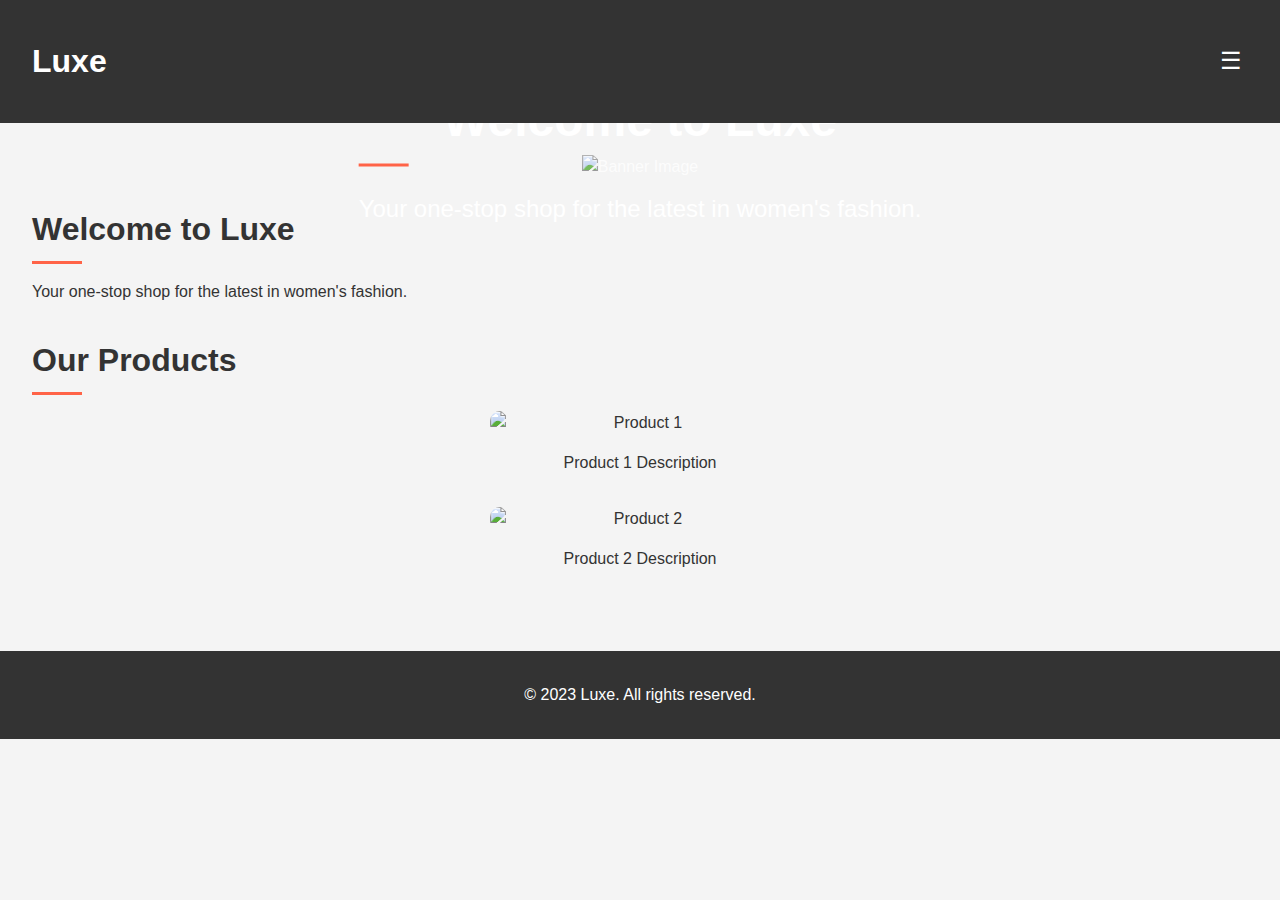
==== index.html @ 134d2005 "Luxe started" ====
<!DOCTYPE html>
<html lang="en">
<head>
    <meta charset="UTF-8">
    <meta name="viewport" content="width=device-width, initial-scale=1.0">
    <title>Luxe - Fashion for Women</title>
    <link rel="stylesheet" href="styles.css">
    <link rel="stylesheet" href="https://cdnjs.cloudflare.com/ajax/libs/animate.css/4.1.1/animate.min.css"/>
    <link rel="stylesheet" href="https://fonts.googleapis.com/css2?family=Netflix+Sans:wght@400;700&display=swap">
    <style>
        body {
            font-family: 'Netflix Sans', sans-serif;
            margin: 0;
            padding: 0;
            background-color: #f4f4f4;
            color: #333;
        }
        header {
            background-color: #333;
            color: white;
            padding: 1rem 2rem;
            display: flex;
            justify-content: space-between;
            align-items: center;
        }
        .nav-toggle {
            background: none;
            border: none;
            cursor: pointer;
            font-size: 24px;
            color: white;
        }
        .nav-toggle .hamburger, .nav-toggle .cross {
            display: inline-block;
        }
        .nav-toggle .cross {
            display: none;
        }
        .nav-menu {
            position: fixed;
            top: 0;
            left: 0;
            width: 100%;
            height: 0;
            background-color: rgba(0, 0, 0, 0.9);
            color: white;
            overflow: hidden;
            transition: height 0.5s ease;
            display: flex;
            flex-direction: column;
            justify-content: center;
            align-items: center;
        }
        .nav-menu.nav-menu_visible {
            height: 60vh; /* Cover 60% of the screen height */
        }
        .nav-menu.nav-menu_hidden {
            height: 0;
        }
        .nav-menu li {
            list-style: none;
            margin: 1rem 0;
        }
        .nav-menu a {
            color: white;
            text-decoration: none;
            font-weight: bold;
            font-size: 1.5rem;
        }
        .banner {
            position: relative;
            text-align: center;
            color: white;
        }
        .banner img {
            width: 100%;
            height: auto;
            opacity: 0.8;
        }
        .banner-content {
            position: absolute;
            top: 50%;
            left: 50%;
            transform: translate(-50%, -50%);
        }
        .banner-content h2 {
            font-size: 3rem;
            margin: 0;
        }
        .banner-content p {
            font-size: 1.5rem;
        }
        main {
            padding: 2rem;
        }
        section {
            margin-bottom: 2rem;
        }
        .product {
            display: flex;
            flex-direction: column;
            align-items: center;
            margin: 1rem 0;
        }
        .product img {
            width: 100%;
            max-width: 300px;
            height: auto;
            border-radius: 10px;
        }
        footer {
            background-color: #333;
            color: white;
            text-align: center;
            padding: 1rem 0;
        }
    </style>
</head>
<body>
    <header>
        <h1 class="animate__animated animate__fadeInDown">Luxe</h1>
        <nav>
            <button class="nav-toggle" aria-label="toggle navigation">
                <span class="hamburger">☰</span>
                <span class="cross">✖</span>
            </button>
            <ul class="nav-menu nav-menu_hidden">
                <li><a href="index.html">Home</a></li>
                <li><a href="products.html">Products</a></li>
                <li><a href="about.html">About</a></li>
                <li><a href="contact.html">Contact</a></li>
            </ul>
        </nav>
    </header>
    <main>
        <section id="home">
            <div class="banner">
                <img src="https://i.pinimg.com/236x/39/76/3c/39763ce470d095589e0690e421d25e07.jpg" alt="Banner Image">
                <div class="banner-content">
                    <h2>Welcome to Luxe</h2>
                    <p>Your one-stop shop for the latest in women's fashion.</p>
                </div>
            </div>
            <h2 class="animate__animated animate__fadeInUp">Welcome to Luxe</h2>
            <p>Your one-stop shop for the latest in women's fashion.</p>
        </section>
        <section id="products">
            <h2 class="animate__animated animate__fadeInUp">Our Products</h2>
            <div class="product animate__animated animate__zoomIn">
                <img src="https://i.pinimg.com/236x/f7/b5/f7/f7b5f7df8c98a34b176e6880b3dfe0cf.jpg" alt="Product 1">
                <p>Product 1 Description</p>
            </div>
            <div class="product animate__animated animate__zoomIn">
                <img src="https://i.pinimg.com/236x/b3/47/22/b347226b26108eb06dfb2f8effc9a341.jpg" alt="Product 2">
                <p>Product 2 Description</p>
            </div>
            <!-- Add more products as needed -->
        </section>
    </main>
    
    <footer>
        <p>&copy; 2023 Luxe. All rights reserved.</p>
    </footer>
    <script>
        document.addEventListener('DOMContentLoaded', () => {
            // Select the elements for the navigation toggle button, menu, and icons
            const navToggle = document.querySelector('.nav-toggle');
            const navMenu = document.querySelector('.nav-menu');
            const hamburger = document.querySelector('.hamburger');
            const cross = document.querySelector('.cross');

            // Add a click event listener to the navigation toggle button
            navToggle.addEventListener('click', () => {
                // Toggle the visibility of the navigation menu
                navMenu.classList.toggle('nav-menu_visible');
                navMenu.classList.toggle('nav-menu_hidden');
                
                // Toggle the display of the hamburger and cross icons
                hamburger.style.display = hamburger.style.display === 'none' ? 'inline-block' : 'none';
                cross.style.display = cross.style.display === 'none' ? 'inline-block' : 'none';
            });
        });
    </script>
</body>
</html>
---- styles.css ----
body {
    font-family: 'Netflix Sans', sans-serif;
    margin: 0;
    padding: 0;
    background-color: #f4f4f4;
    color: #333;
    line-height: 1.5;
}

header {
    background-color: #333;
    color: white;
    padding: 1rem;
    text-align: center;
    position: sticky;
    top: 0;
    z-index: 1000;
}

nav ul {
    list-style-type: none;
    padding: 0;
}

nav ul li {
    display: inline;
    margin: 0 1rem;
}

nav ul li a {
    color: white;
    text-decoration: none;
    font-weight: bold;
    transition: color 0.3s;
}

nav ul li a:hover {
    color: #ff6347;
}

main {
    padding: 1rem;
}

section {
    margin-bottom: 2rem;
}

h2 {
    font-family: 'Montserrat', sans-serif;
    font-size: 2rem;
    margin-bottom: 1rem;
    position: relative;
}

h2::after {
    content: '';
    display: block;
    width: 50px;
    height: 3px;
    background-color: #ff6347;
    margin-top: 0.5rem;
}

.product {
    margin-bottom: 1rem;
    text-align: center;
}

.product img {
    max-width: 100%;
    height: auto;
    transition: transform 0.3s;
}

.product img:hover {
    transform: scale(1.05);
}

form {
    display: flex;
    flex-direction: column;
    background-color: white;
    padding: 1rem;
    border-radius: 5px;
    box-shadow: 0 0 10px rgba(0, 0, 0, 0.1);
}

form label {
    margin-top: 0.5rem;
    font-weight: bold;
}

form input, form textarea {
    margin-top: 0.5rem;
    padding: 0.5rem;
    width: 100%;
    box-sizing: border-box;
    border: 1px solid #ccc;
    border-radius: 5px;
}

form button {
    margin-top: 1rem;
    padding: 0.5rem;
    background-color: #333;
    color: white;
    border: none;
    border-radius: 5px;
    cursor: pointer;
    transition: background-color 0.3s;
}

form button:hover {
    background-color: #555;
}

footer {
    background-color: #333;
    color: white;
    text-align: center;
    padding: 1rem;
    width: 100%;
    bottom: 0;
}

@media (max-width: 600px) {
    nav ul li {
        display: block;
        margin: 0.5rem 0;
    }

    .product {
        text-align: center;
    }
}
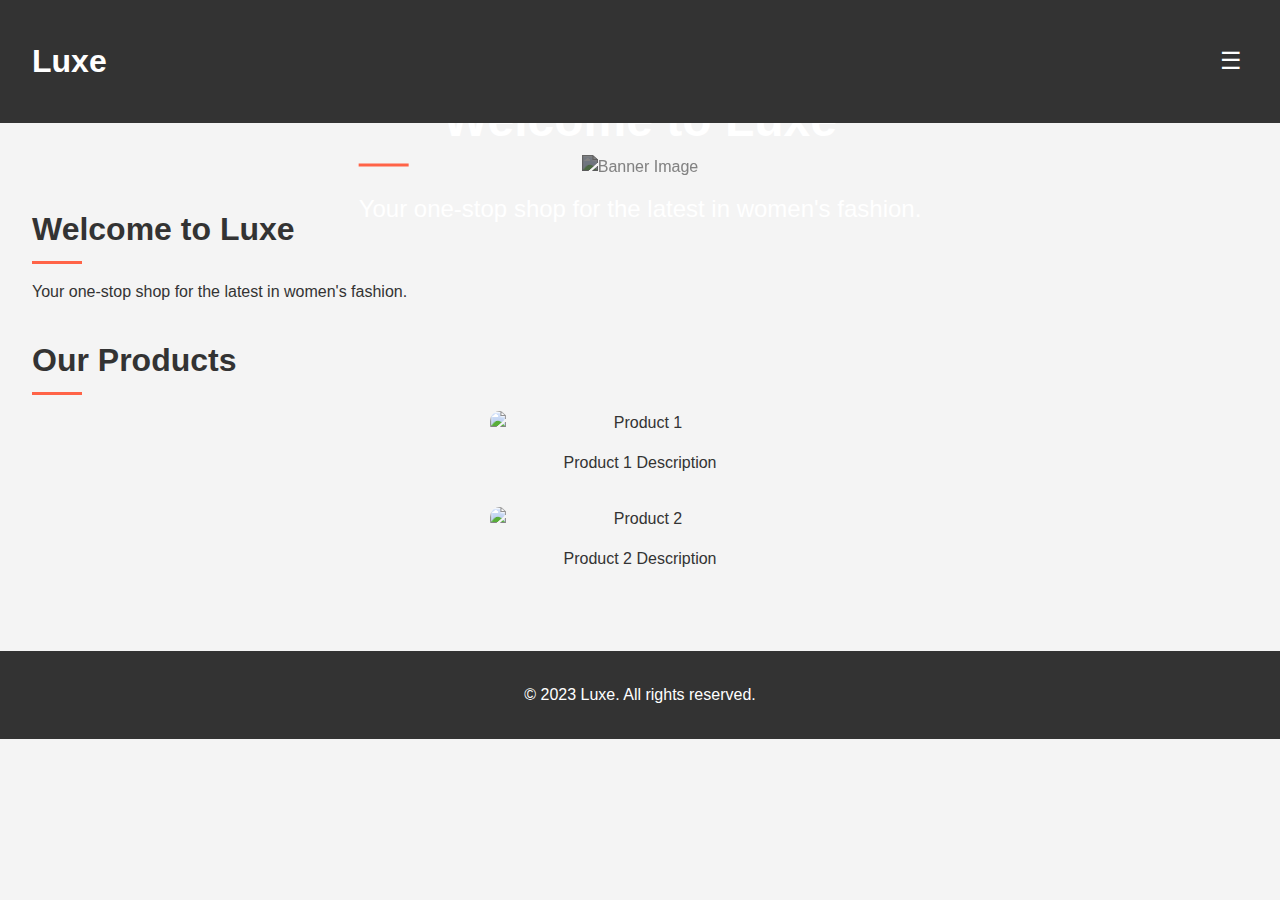
==== commit 6e6b044e: "icons added" ====
--- a/index.html
+++ b/index.html
@@ -7,6 +7,7 @@
     <link rel="stylesheet" href="styles.css">
     <link rel="stylesheet" href="https://cdnjs.cloudflare.com/ajax/libs/animate.css/4.1.1/animate.min.css"/>
     <link rel="stylesheet" href="https://fonts.googleapis.com/css2?family=Netflix+Sans:wght@400;700&display=swap">
+    <link rel="stylesheet" href="https://cdnjs.cloudflare.com/ajax/libs/font-awesome/5.15.4/css/all.min.css">
     <style>
         body {
             font-family: 'Netflix Sans', sans-serif;
@@ -76,6 +77,7 @@
             width: 100%;
             height: auto;
             opacity: 0.8;
+            filter: brightness(40%);
         }
         .banner-content {
             position: absolute;
@@ -90,6 +92,7 @@
         .banner-content p {
             font-size: 1.5rem;
         }
+       
         main {
             padding: 2rem;
         }
@@ -125,10 +128,10 @@
                 <span class="cross">✖</span>
             </button>
             <ul class="nav-menu nav-menu_hidden">
-                <li><a href="index.html">Home</a></li>
-                <li><a href="products.html">Products</a></li>
-                <li><a href="about.html">About</a></li>
-                <li><a href="contact.html">Contact</a></li>
+                <li><a href="index.html"><i class="fas fa-home"></i> Home</a></li>
+                <li><a href="products.html"><i class="fas fa-tags"></i> Products</a></li>
+                <li><a href="about.html"><i class="fas fa-info-circle"></i> About</a></li>
+                <li><a href="contact.html"><i class="fas fa-envelope"></i> Contact</a></li>
             </ul>
         </nav>
     </header>
@@ -157,7 +160,7 @@
             <!-- Add more products as needed -->
         </section>
     </main>
-    
+
     <footer>
         <p>&copy; 2023 Luxe. All rights reserved.</p>
     </footer>
